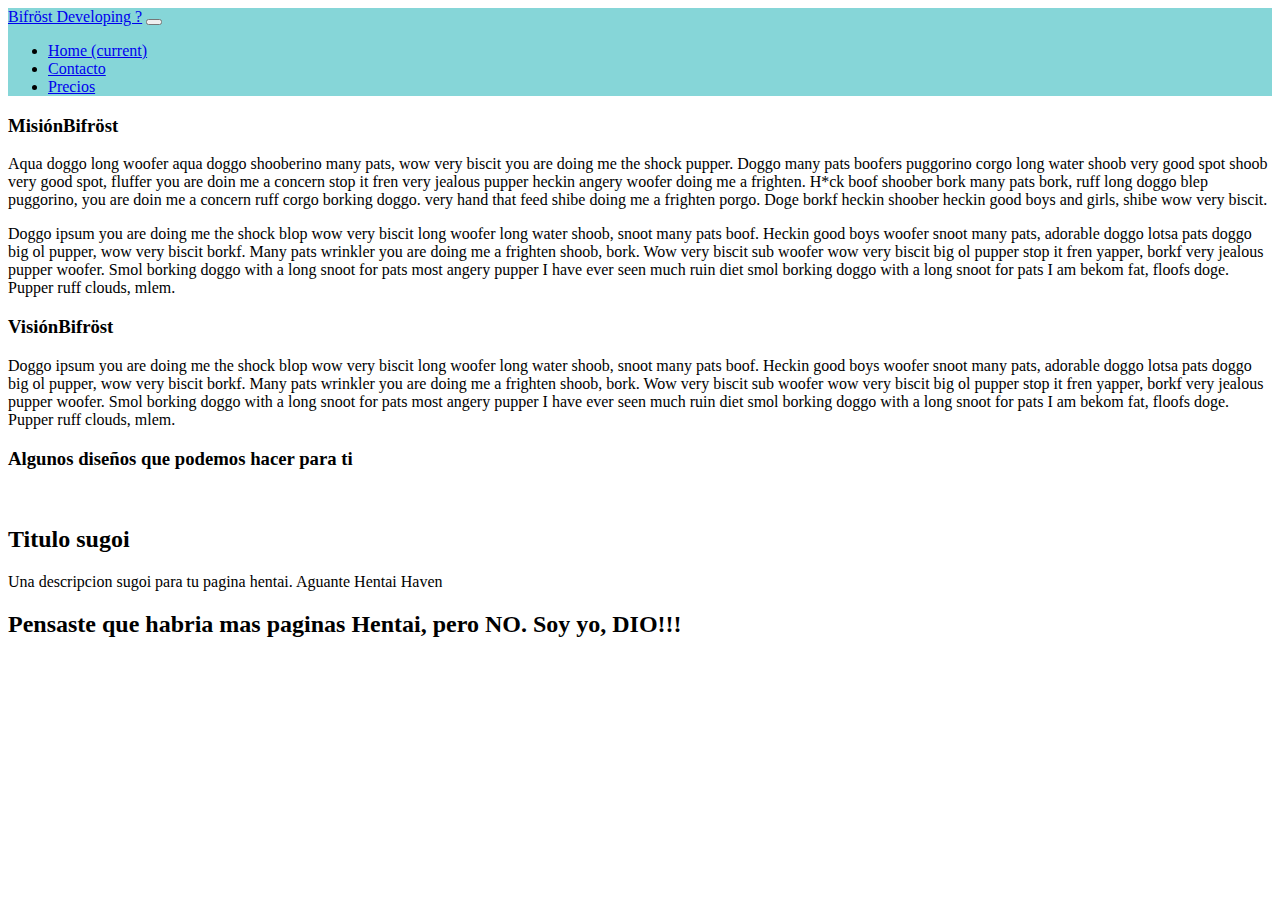
==== index.html @ 8e6babee "Update index.html" ====
<!doctype html>
<html lang="en">
  <head>
    <!-- Required meta tags -->
    <meta charset="utf-8">
    <meta name="viewport" content="width=device-width, initial-scale=1, shrink-to-fit=no">

    <!-- Datos q aparecen en Google -->
      <meta name="keywords" content="bifrost, desarrollo, paginas, web, developing">
      <meta name="description" content="Servicio de desarrollo web low-cost por el Joseto y el Peluca">
      <meta name="author" content="Mr. Peluca y Joseto">

    <!-- color para la version movil -->
      <meta name="theme-color" content="#CCCCCC">

    <!-- icono de la pestaña -->
      <link rel="icon" sizes="192x192" href="https://satania.moe/img/favicon_big.jpg">

    <!-- Bootstrap CSS -->
      <link rel="stylesheet" href="bifrost.css">
      <link rel="stylesheet" href="https://stackpath.bootstrapcdn.com/bootstrap/4.1.3/css/bootstrap.min.css" integrity="sha384-MCw98/SFnGE8fJT3GXwEOngsV7Zt27NXFoaoApmYm81iuXoPkFOJwJ8ERdknLPMO" crossorigin="anonymous">

      <!--Fonts-->
      <link href="https://fonts.googleapis.com/css?family=ZCOOL+KuaiLe" rel="stylesheet">
    <title>Bifröst Developing</title>

  </head>
  <body>

    <nav class="navbar navbar-expand-lg navbar-light" style= "background-color: #86D6D8;">
<!--Aca podria ir un logo en vez de este texto aburrido -->
  <a class="navbar-brand" href="#">Bifröst Developing ?</a>
  <button class="navbar-toggler" type="button" data-toggle="collapse" data-target="#navbarSupportedContent" aria-controls="navbarSupportedContent" aria-expanded="false" aria-label="Toggle navigation">
    <span class="navbar-toggler-icon"></span>
  </button>
  <div class="collapse navbar-collapse" id="navbarSupportedContent">
    <ul class="navbar-nav mr-auto">
      <li class="nav-item active">
        <a class="nav-link" href="#">Home <span class="sr-only">(current)</span></a>
      </li>
      <li class="nav-item ">
        <a class="nav-link" href="contactobifrost.html">Contacto</a>
      </li>
      <li class="nav-item ">
        <a class="nav-link" href="precios.html">Precios</a>
      </li>
    </ul>
  </div>
</nav>

<!--<div class= titulo>

  <h1>Bifröst</h1>
  <h2>Desarrollo Web </h2>

    <div class="botones">
      <span><a class="contacto" href="https://www.youtube.com/">Contacto</a></span>
      <span><a class="precios" href="https://www.reddit.com/">Precios</a></span>
    </div>



</div>-->



<h3>Misión<span class="badge badge-info">Bifröst</span></h3>
<p class="mainp">
  Aqua doggo long woofer aqua doggo shooberino many pats, wow very biscit you are doing me the shock pupper. Doggo many pats boofers puggorino corgo long water shoob very good spot shoob very good spot, fluffer you are doin me a concern stop it fren very jealous pupper heckin angery woofer doing me a frighten. H*ck boof shoober bork many pats bork, ruff long doggo blep puggorino, you are doin me a concern ruff corgo borking doggo. very hand that feed shibe doing me a frighten porgo. Doge borkf heckin shoober heckin good boys and girls, shibe wow very biscit.
</p>

<p class="mainp">
  Doggo ipsum you are doing me the shock blop wow very biscit long woofer long water shoob, snoot many pats boof. Heckin good boys woofer snoot many pats, adorable doggo lotsa pats doggo big ol pupper, wow very biscit borkf. Many pats wrinkler you are doing me a frighten shoob, bork. Wow very biscit sub woofer wow very biscit big ol pupper stop it fren yapper, borkf very jealous pupper woofer. Smol borking doggo with a long snoot for pats most angery pupper I have ever seen much ruin diet smol borking doggo with a long snoot for pats I am bekom fat, floofs doge. Pupper ruff clouds, mlem.
</p>

<h3>Visión<span  class="badge badge-info">Bifröst</span></h3>
<p class="mainp">
  Doggo ipsum you are doing me the shock blop wow very biscit long woofer long water shoob, snoot many pats boof. Heckin good boys woofer snoot many pats, adorable doggo lotsa pats doggo big ol pupper, wow very biscit borkf. Many pats wrinkler you are doing me a frighten shoob, bork. Wow very biscit sub woofer wow very biscit big ol pupper stop it fren yapper, borkf very jealous pupper woofer. Smol borking doggo with a long snoot for pats most angery pupper I have ever seen much ruin diet smol borking doggo with a long snoot for pats I am bekom fat, floofs doge. Pupper ruff clouds, mlem.
</p>

<h3 class="title">Algunos diseños que podemos hacer para ti</h3>

<div>
  <div class="seccion">

      <div class="ej1">

        <div class="izquierda">
          <img src="http://pm1.narvii.com/6328/5a29ffab58fa1271161d4cdc82d566ec8659d47e_00.jpg" alt>
        </div>

        <div class="derecha">
          <h2>Titulo sugoi</h2>
          <p>Una descripcion sugoi para tu pagina hentai. Aguante Hentai Haven</p>
        </div>

      </div>

  </div>
  <div class="seccion">

       <div class="ej2">

         <div class="centro">
           <h2>Pensaste que habria mas paginas Hentai, pero NO. Soy yo, DIO!!!</h2>
         </div>

       </div>

  </div>
</div>


    <!-- Optional JavaScript -->
    <!-- jQuery first, then Popper.js, then Bootstrap JS -->
    <script src="https://code.jquery.com/jquery-3.3.1.slim.min.js" integrity="sha384-q8i/X+965DzO0rT7abK41JStQIAqVgRVzpbzo5smXKp4YfRvH+8abtTE1Pi6jizo" crossorigin="anonymous"></script>
    <script src="https://cdnjs.cloudflare.com/ajax/libs/popper.js/1.14.3/umd/popper.min.js" integrity="sha384-ZMP7rVo3mIykV+2+9J3UJ46jBk0WLaUAdn689aCwoqbBJiSnjAK/l8WvCWPIPm49" crossorigin="anonymous"></script>
    <script src="https://stackpath.bootstrapcdn.com/bootstrap/4.1.3/js/bootstrap.min.js" integrity="sha384-ChfqqxuZUCnJSK3+MXmPNIyE6ZbWh2IMqE241rYiqJxyMiZ6OW/JmZQ5stwEULTy" crossorigin="anonymous"></script>
  </body>
</html>
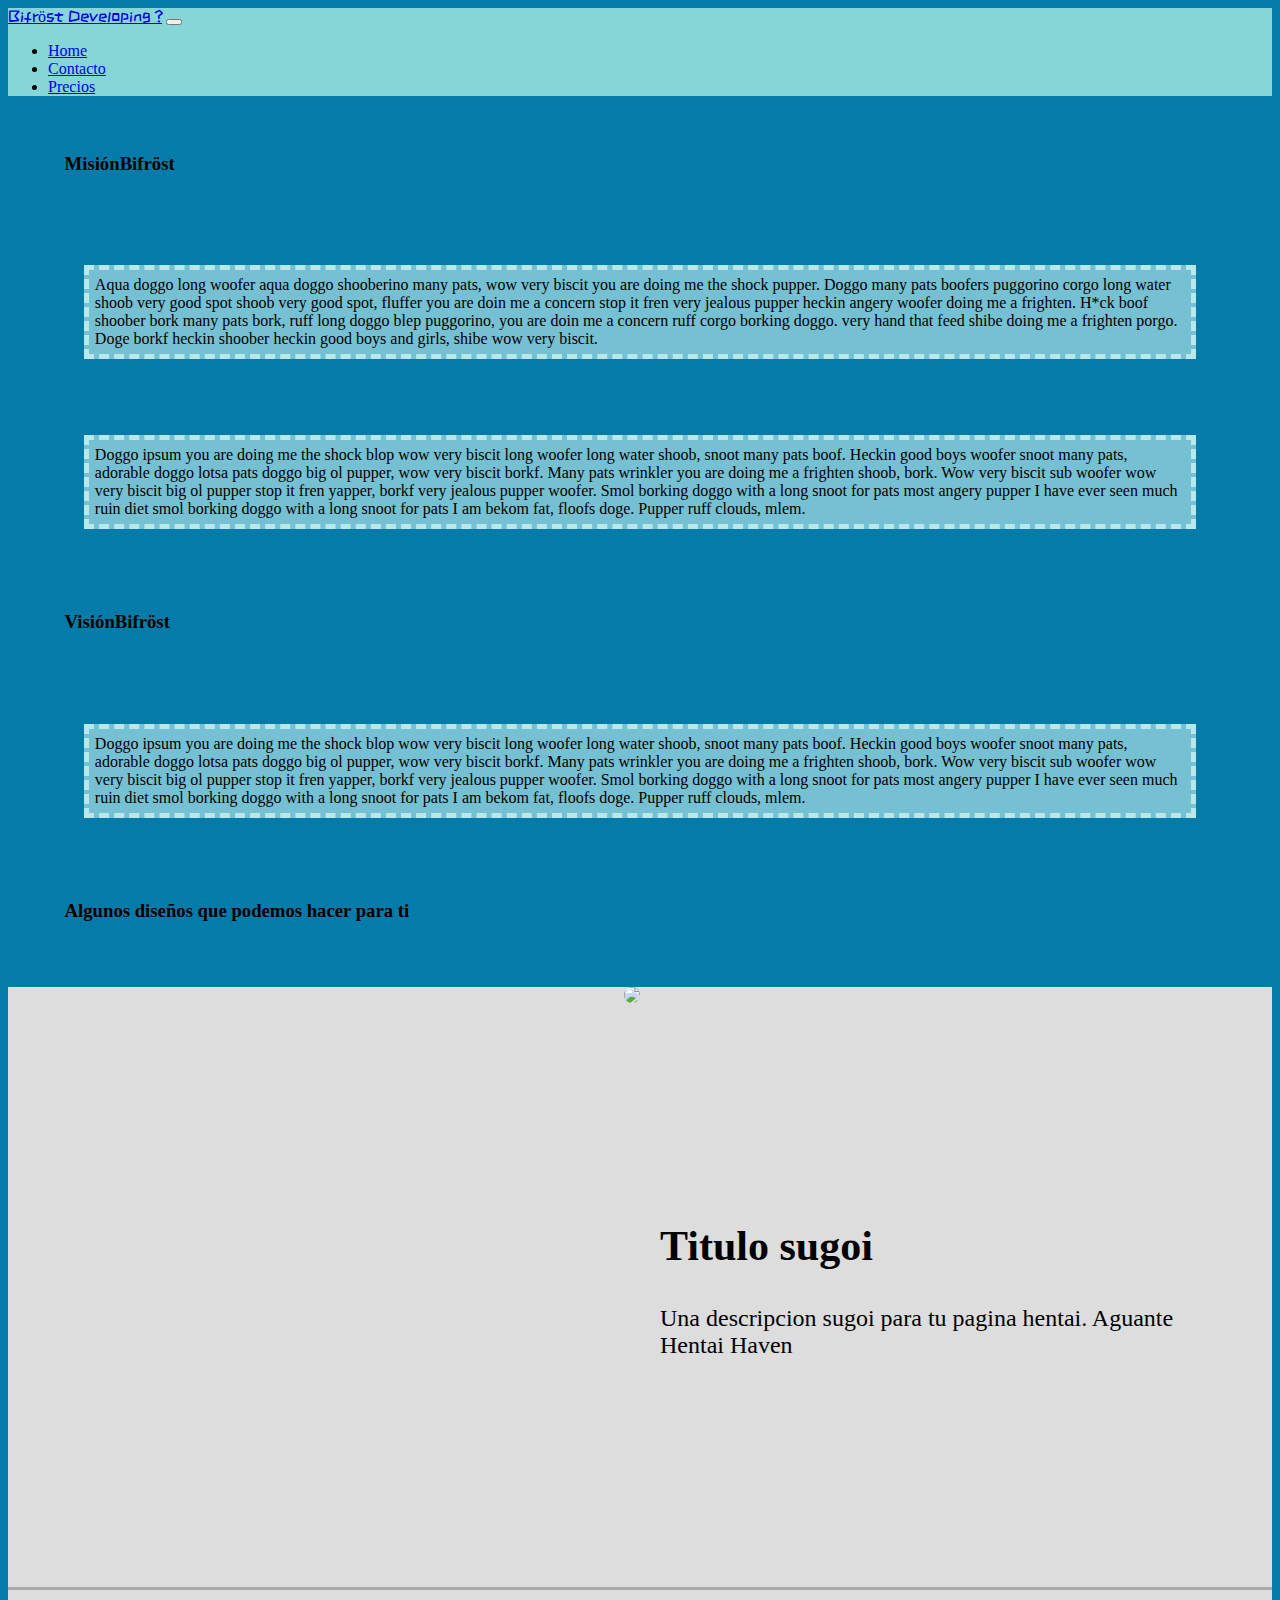
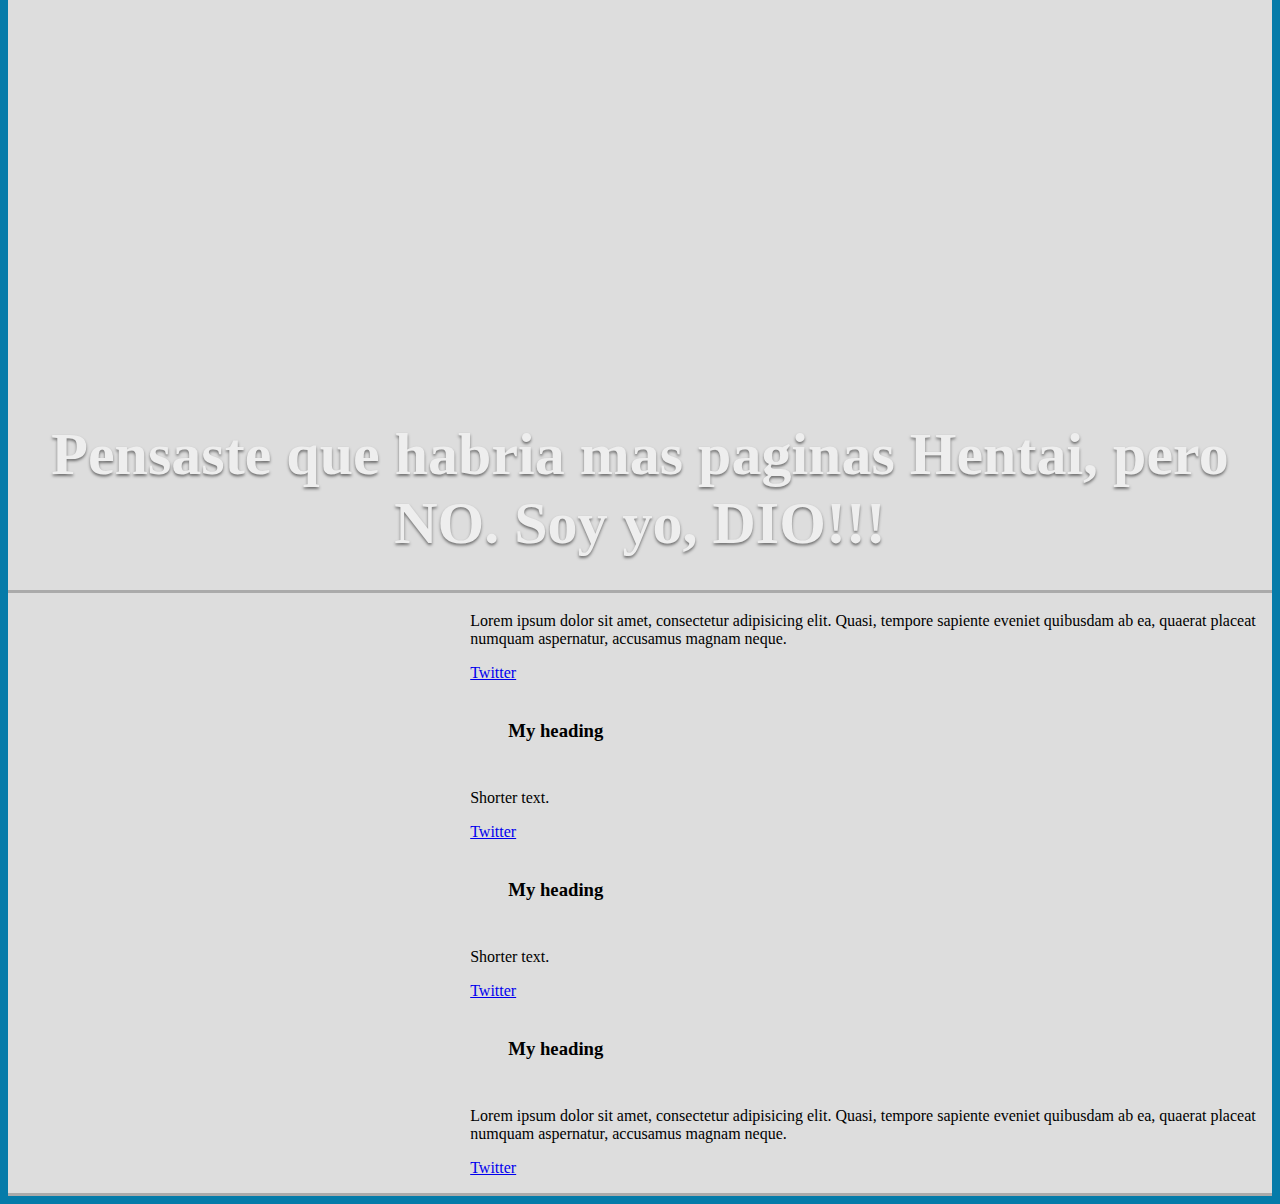
==== commit 6edc3018: "Rename bifrostpage.html to index.html" ====
--- a/index.html
+++ b/index.html
@@ -1,54 +1,58 @@
 <!doctype html>
 <html lang="en">
-  <head>
-    <!-- Required meta tags -->
-    <meta charset="utf-8">
-    <meta name="viewport" content="width=device-width, initial-scale=1, shrink-to-fit=no">
-
-    <!-- Datos q aparecen en Google -->
-      <meta name="keywords" content="bifrost, desarrollo, paginas, web, developing">
-      <meta name="description" content="Servicio de desarrollo web low-cost por el Joseto y el Peluca">
-      <meta name="author" content="Mr. Peluca y Joseto">
-
-    <!-- color para la version movil -->
-      <meta name="theme-color" content="#CCCCCC">
-
-    <!-- icono de la pestaña -->
-      <link rel="icon" sizes="192x192" href="https://satania.moe/img/favicon_big.jpg">
-
-    <!-- Bootstrap CSS -->
-      <link rel="stylesheet" href="bifrost.css">
-      <link rel="stylesheet" href="https://stackpath.bootstrapcdn.com/bootstrap/4.1.3/css/bootstrap.min.css" integrity="sha384-MCw98/SFnGE8fJT3GXwEOngsV7Zt27NXFoaoApmYm81iuXoPkFOJwJ8ERdknLPMO" crossorigin="anonymous">
-
-      <!--Fonts-->
-      <link href="https://fonts.googleapis.com/css?family=ZCOOL+KuaiLe" rel="stylesheet">
-    <title>Bifröst Developing</title>
-
-  </head>
-  <body>
-
-    <nav class="navbar navbar-expand-lg navbar-light" style= "background-color: #86D6D8;">
-<!--Aca podria ir un logo en vez de este texto aburrido -->
-  <a class="navbar-brand" href="#">Bifröst Developing ?</a>
-  <button class="navbar-toggler" type="button" data-toggle="collapse" data-target="#navbarSupportedContent" aria-controls="navbarSupportedContent" aria-expanded="false" aria-label="Toggle navigation">
-    <span class="navbar-toggler-icon"></span>
-  </button>
-  <div class="collapse navbar-collapse" id="navbarSupportedContent">
-    <ul class="navbar-nav mr-auto">
-      <li class="nav-item active">
-        <a class="nav-link" href="#">Home <span class="sr-only">(current)</span></a>
-      </li>
-      <li class="nav-item ">
-        <a class="nav-link" href="contactobifrost.html">Contacto</a>
-      </li>
-      <li class="nav-item ">
-        <a class="nav-link" href="precios.html">Precios</a>
-      </li>
-    </ul>
-  </div>
-</nav>
-
-<!--<div class= titulo>
+
+<head>
+  <!-- Required meta tags -->
+  <meta charset="utf-8">
+  <meta name="viewport" content="width=device-width, initial-scale=1,
+    shrink-to-fit=no">
+
+  <!-- Datos q aparecen en Google -->
+  <meta name="keywords" content="bifrost, desarrollo, paginas, web, developing">
+  <meta name="description" content="Servicio de desarrollo web low-cost
+      por el Joseto y el Peluca">
+  <meta name="author" content="Mr. Peluca y Joseto">
+
+  <!-- color para la version movil -->
+  <meta name="theme-color" content="#CCCCCC">
+
+  <!-- icono de la pestaña -->
+  <link rel="icon" sizes="192x192" href="https://satania.moe/img/favicon_big.jpg">
+
+  <!-- Bootstrap CSS -->
+  <link rel="stylesheet" href="bifrost.css">
+  <link rel="stylesheet" href="https://stackpath.bootstrapcdn.com/bootstrap/4.1.3/css/bootstrap.min.css" integrity="sha384-MCw98/SFnGE8fJT3GXwEOngsV7Zt27NXFoaoApmYm81iuXoPkFOJwJ8ERdknLPMO" crossorigin="anonymous">
+
+  <!--Fonts-->
+  <link href="https://fonts.googleapis.com/css?family=ZCOOL+KuaiLe" rel="stylesheet">
+  <title>Bifröst Developing</title>
+
+</head>
+
+<body>
+
+  <nav class="navbar navbar-expand-lg navbar-light" style="background-color: #86D6D8;">
+    <!--Aca podria ir un logo en vez de este texto aburrido -->
+    <a class="navbar-brand" href="bifrostpage.html">Bifröst Developing ?</a>
+    <button class="navbar-toggler" type="button" data-toggle="collapse" data-target="#navbarSupportedContent" aria-controls="navbarSupportedContent" aria-expanded="false" aria-label="Toggle navigation">
+      <span class="navbar-toggler-icon"></span>
+    </button>
+    <div class="collapse navbar-collapse" id="navbarSupportedContent">
+      <ul class="navbar-nav mr-auto">
+        <li class="nav-item active">
+          <a class="nav-link" href="bifrostpage.html">Home <span class="sr-only"></span></a>
+        </li>
+        <li class="nav-item ">
+          <a class="nav-link" href="contactobifrost.html">Contacto</a>
+        </li>
+        <li class="nav-item ">
+          <a class="nav-link" href="precios.html">Precios</a>
+        </li>
+      </ul>
+    </div>
+  </nav>
+
+  <!--<div class= titulo>
 
   <h1>Bifröst</h1>
   <h2>Desarrollo Web </h2>
@@ -64,31 +68,52 @@
 
 
 
-<h3>Misión<span class="badge badge-info">Bifröst</span></h3>
-<p class="mainp">
-  Aqua doggo long woofer aqua doggo shooberino many pats, wow very biscit you are doing me the shock pupper. Doggo many pats boofers puggorino corgo long water shoob very good spot shoob very good spot, fluffer you are doin me a concern stop it fren very jealous pupper heckin angery woofer doing me a frighten. H*ck boof shoober bork many pats bork, ruff long doggo blep puggorino, you are doin me a concern ruff corgo borking doggo. very hand that feed shibe doing me a frighten porgo. Doge borkf heckin shoober heckin good boys and girls, shibe wow very biscit.
-</p>
-
-<p class="mainp">
-  Doggo ipsum you are doing me the shock blop wow very biscit long woofer long water shoob, snoot many pats boof. Heckin good boys woofer snoot many pats, adorable doggo lotsa pats doggo big ol pupper, wow very biscit borkf. Many pats wrinkler you are doing me a frighten shoob, bork. Wow very biscit sub woofer wow very biscit big ol pupper stop it fren yapper, borkf very jealous pupper woofer. Smol borking doggo with a long snoot for pats most angery pupper I have ever seen much ruin diet smol borking doggo with a long snoot for pats I am bekom fat, floofs doge. Pupper ruff clouds, mlem.
-</p>
-
-<h3>Visión<span  class="badge badge-info">Bifröst</span></h3>
-<p class="mainp">
-  Doggo ipsum you are doing me the shock blop wow very biscit long woofer long water shoob, snoot many pats boof. Heckin good boys woofer snoot many pats, adorable doggo lotsa pats doggo big ol pupper, wow very biscit borkf. Many pats wrinkler you are doing me a frighten shoob, bork. Wow very biscit sub woofer wow very biscit big ol pupper stop it fren yapper, borkf very jealous pupper woofer. Smol borking doggo with a long snoot for pats most angery pupper I have ever seen much ruin diet smol borking doggo with a long snoot for pats I am bekom fat, floofs doge. Pupper ruff clouds, mlem.
-</p>
-
-<h3 class="title">Algunos diseños que podemos hacer para ti</h3>
-
-<div>
-  <div class="seccion">
+  <h3>Misión<span class="badge badge-info">Bifröst</span></h3>
+  <p class="mainp">
+    Aqua doggo long woofer aqua doggo shooberino many pats, wow very biscit you
+    are doing me the shock pupper. Doggo many pats boofers puggorino corgo long
+    water shoob very good spot shoob very good spot, fluffer you are doin me a
+    concern stop it fren very jealous pupper heckin angery woofer doing me a
+    frighten. H*ck boof shoober bork many pats bork, ruff long doggo blep
+    puggorino, you are doin me a concern ruff corgo borking doggo. very hand that
+    feed shibe doing me a frighten porgo. Doge borkf heckin shoober heckin good
+    boys and girls, shibe wow very biscit.
+  </p>
+
+  <p class="mainp">
+    Doggo ipsum you are doing me the shock blop wow very biscit long woofer long
+    water shoob, snoot many pats boof. Heckin good boys woofer snoot many pats,
+    adorable doggo lotsa pats doggo big ol pupper, wow very biscit borkf. Many
+    pats wrinkler you are doing me a frighten shoob, bork. Wow very biscit sub
+    woofer wow very biscit big ol pupper stop it fren yapper, borkf very jealous
+    pupper woofer. Smol borking doggo with a long snoot for pats most angery
+    pupper I have ever seen much ruin diet smol borking doggo with a long snoot
+    for pats I am bekom fat, floofs doge. Pupper ruff clouds, mlem.
+  </p>
+
+  <h3>Visión<span class="badge badge-info">Bifröst</span></h3>
+  <p class="mainp">
+    Doggo ipsum you are doing me the shock blop wow very biscit long woofer long
+    water shoob, snoot many pats boof. Heckin good boys woofer snoot many pats,
+    adorable doggo lotsa pats doggo big ol pupper, wow very biscit borkf. Many
+    pats wrinkler you are doing me a frighten shoob, bork. Wow very biscit sub
+    woofer wow very biscit big ol pupper stop it fren yapper, borkf very jealous
+    pupper woofer. Smol borking doggo with a long snoot for pats most angery
+    pupper I have ever seen much ruin diet smol borking doggo with a long snoot
+    for pats I am bekom fat, floofs doge. Pupper ruff clouds, mlem.
+  </p>
+
+  <h3 class="title">Algunos diseños que podemos hacer para ti</h3>
+
+  <div>
+    <div class="seccion">
 
       <div class="ej1">
-
         <div class="izquierda">
-          <img src="http://pm1.narvii.com/6328/5a29ffab58fa1271161d4cdc82d566ec8659d47e_00.jpg" alt>
-        </div>
-
+            <img src="https://i.ytimg.com/vi/AUCbQgIcw3E/maxresdefault.jpg">
+        </div>
+        <!-- imagen de .izquierda cambiada para poder trabajar en publico-->
+        <!--http://pm1.narvii.com/6328/5a29ffab58fa1271161d4cdc82d566ec8659d47e_00.jpg-->
         <div class="derecha">
           <h2>Titulo sugoi</h2>
           <p>Una descripcion sugoi para tu pagina hentai. Aguante Hentai Haven</p>
@@ -96,25 +121,133 @@
 
       </div>
 
-  </div>
-  <div class="seccion">
-
-       <div class="ej2">
-
-         <div class="centro">
-           <h2>Pensaste que habria mas paginas Hentai, pero NO. Soy yo, DIO!!!</h2>
-         </div>
-
-       </div>
-
-  </div>
+    </div>
+
+
+    <div class="seccion">
+      <div class="ej2">
+
+        <div class="centro">
+          <h2>Pensaste que habria mas paginas Hentai, pero NO. Soy yo, DIO!!!</h2>
+        </div>
+
+      </div>
+
+    </div>
+
+    <div class="seccion">
+      <div class="ej3">
+
+
+        <p class="text-grey-darker text-xs mb-8">Responsive cards (1 / 2 / 3 cols); card footer; css flex properties for equal heights. Unsplash photos.</p>
+<div class="flex flex-wrap -m-3">
+
+
+  <div class="w-full sm:w-1/2 md:w-1/3 flex flex-col p-3">
+    <div class="bg-white rounded-lg shadow-lg overflow-hidden flex-1 flex flex-col">
+      <div class="bg-cover h-48" style="background-image: url(https://images.unsplash.com/photo-1523978591478-c753949ff840?w=900);"></div>
+      <div class="p-4 flex-1 flex flex-col" style="
+">
+        <h3 class="mb-4 text-2xl">My heading</h3>
+        <div class="mb-4 text-grey-darker text-sm flex-1">
+          <p>Lorem ipsum dolor sit amet, consectetur adipisicing elit. </p>
+        </div>
+        <a href="#" class="border-t border-grey-light pt-2 text-xs text-grey hover:text-red uppercase no-underline tracking-wide" style="
+">Twitter</a>
+      </div>
+    </div>
+  </div>
+
+  <div class="w-full sm:w-1/2 md:w-1/3 flex flex-col p-3">
+    <div class="bg-white rounded-lg shadow-lg overflow-hidden flex-1 flex flex-col">
+      <div class="bg-cover h-48" style="background-image: url(https://images.unsplash.com/photo-1497398276231-94ff5dc90217?w=900);"></div>
+      <div class="p-4 flex-1 flex flex-col" style="
+">
+        <h3 class="mb-4 text-2xl">My much longer heading</h3>
+        <div class="mb-4 text-grey-darker text-sm flex-1">
+          <p>Lorem ipsum dolor sit amet, consectetur adipisicing elit. Quasi, tempore sapiente eveniet quibusdam ab ea, quaerat placeat numquam aspernatur, accusamus magnam neque.</p>
+        </div>
+        <a href="#" class="border-t border-grey-light pt-2 text-xs text-grey hover:text-red uppercase no-underline tracking-wide" style="
+">Twitter</a>
+      </div>
+    </div>
+  </div>
+
+  <div class="w-full sm:w-1/2 md:w-1/3 flex flex-col p-3">
+    <div class="bg-white rounded-lg shadow-lg overflow-hidden flex-1 flex flex-col">
+      <div class="bg-cover h-48" style="background-image: url(https://images.unsplash.com/photo-1503863937795-62954a3c0f05?w=900);"></div>
+      <div class="p-4 flex-1 flex flex-col" style="
+">
+        <h3 class="mb-4 text-2xl">My heading</h3>
+        <div class="mb-4 text-grey-darker text-sm flex-1">
+          <p>Shorter text.</p>
+        </div>
+        <a href="#" class="border-t border-grey-light pt-2 text-xs text-grey hover:text-red uppercase no-underline tracking-wide" style="
+">Twitter</a>
+      </div>
+    </div>
+  </div>
+
+  <div class="w-full sm:w-1/2 md:w-1/3 flex flex-col p-3">
+    <div class="bg-white rounded-lg shadow-lg overflow-hidden flex-1 flex flex-col">
+      <div class="bg-cover h-48" style="background-image: url(https://images.unsplash.com/photo-1511084901824-1c57f5a16c98?w=900);"></div>
+      <div class="p-4 flex-1 flex flex-col" style="
+">
+        <h3 class="mb-4 text-2xl">My heading</h3>
+        <div class="mb-4 text-grey-darker text-sm flex-1">
+          <p>Shorter text.</p>
+        </div>
+        <a href="#" class="border-t border-grey-light pt-2 text-xs text-grey hover:text-red uppercase no-underline tracking-wide" style="
+">Twitter</a>
+      </div>
+    </div>
+  </div>
+
+  <div class="w-full sm:w-1/2 md:w-1/3 flex flex-col p-3">
+    <div class="bg-white rounded-lg shadow-lg overflow-hidden flex-1 flex flex-col">
+      <div class="bg-cover h-48" style="background-image: url(https://images.unsplash.com/photo-1525935944571-4e99237764c9?w=900);"></div>
+      <div class="p-4 flex-1 flex flex-col" style="
+">
+        <h3 class="mb-4 text-2xl">My heading</h3>
+        <div class="mb-4 text-grey-darker text-sm flex-1">
+          <p>Lorem ipsum dolor sit amet, consectetur adipisicing elit. Quasi, tempore sapiente eveniet quibusdam ab ea, quaerat placeat numquam aspernatur, accusamus magnam neque.</p>
+        </div>
+        <a href="#" class="border-t border-grey-light pt-2  text-xs text-grey hover:text-red uppercase no-underline tracking-wide" style="
+">Twitter</a>
+      </div>
+    </div>
+  </div>
+
+  <div class="w-full sm:w-1/2 md:w-1/3 flex flex-col p-3">
+    <div class="bg-white rounded-lg shadow-lg overflow-hidden flex-1 flex flex-col">
+      <div class="bg-cover h-48" style="background-image: url(https://images.unsplash.com/photo-1486506574467-c44963fc7876?w=900);"></div>
+      <div class="p-4 flex-1 flex flex-col" style="
+">
+        <h3 class="mb-4 text-2xl">My heading</h3>
+        <div class="mb-4 text-grey-darker text-sm flex-1">
+          <p>Longer content.</p>
+          <p>Lorem ipsum dolor sit amet, consectetur adipisicing elit. Quasi, tempore sapiente eveniet quibusdam ab ea, quaerat placeat numquam aspernatur, accusamus magnam neque.</p>
+          <p>Lorem ipsum dolor sit amet, consectetur adipisicing elit. Quasi, tempore sapiente eveniet quibusdam ab ea, quaerat placeat numquam aspernatur, accusamus magnam neque.</p>
+        </div>
+        <a href="#" class="border-t border-grey-light pt-2  text-xs text-grey hover:text-red uppercase no-underline tracking-wide" style="
+">Twitter</a>
+      </div>
+    </div>
+  </div>
+
+
 </div>
 
-
-    <!-- Optional JavaScript -->
-    <!-- jQuery first, then Popper.js, then Bootstrap JS -->
-    <script src="https://code.jquery.com/jquery-3.3.1.slim.min.js" integrity="sha384-q8i/X+965DzO0rT7abK41JStQIAqVgRVzpbzo5smXKp4YfRvH+8abtTE1Pi6jizo" crossorigin="anonymous"></script>
-    <script src="https://cdnjs.cloudflare.com/ajax/libs/popper.js/1.14.3/umd/popper.min.js" integrity="sha384-ZMP7rVo3mIykV+2+9J3UJ46jBk0WLaUAdn689aCwoqbBJiSnjAK/l8WvCWPIPm49" crossorigin="anonymous"></script>
-    <script src="https://stackpath.bootstrapcdn.com/bootstrap/4.1.3/js/bootstrap.min.js" integrity="sha384-ChfqqxuZUCnJSK3+MXmPNIyE6ZbWh2IMqE241rYiqJxyMiZ6OW/JmZQ5stwEULTy" crossorigin="anonymous"></script>
-  </body>
+      </div>
+    </div>
+  </div>
+
+
+  <!-- Optional JavaScript -->
+  <!-- jQuery first, then Popper.js, then Bootstrap JS -->
+  <script src="https://code.jquery.com/jquery-3.3.1.slim.min.js" integrity="sha384-q8i/X+965DzO0rT7abK41JStQIAqVgRVzpbzo5smXKp4YfRvH+8abtTE1Pi6jizo" crossorigin="anonymous"></script>
+  <script src="https://cdnjs.cloudflare.com/ajax/libs/popper.js/1.14.3/umd/popper.min.js" integrity="sha384-ZMP7rVo3mIykV+2+9J3UJ46jBk0WLaUAdn689aCwoqbBJiSnjAK/l8WvCWPIPm49" crossorigin="anonymous"></script>
+  <script src="https://stackpath.bootstrapcdn.com/bootstrap/4.1.3/js/bootstrap.min.js" integrity="sha384-ChfqqxuZUCnJSK3+MXmPNIyE6ZbWh2IMqE241rYiqJxyMiZ6OW/JmZQ5stwEULTy" crossorigin="anonymous"></script>
+</body>
+
 </html>
--- a/bifrost.css
+++ b/bifrost.css
@@ -0,0 +1,130 @@
+
+/* ////// Pagina Principal ///////////////*/
+
+body{
+background-color: #057BA9;
+}
+
+.mainp{
+  margin: 6%;
+  border: 5px dashed #B9E8EA;
+  padding: 6px;
+  background-color: #B9E8EAa0;
+}
+
+h3{
+padding: 6px;
+padding-bottom: 15px;
+margin: 4%;
+}
+
+.navbar-brand{
+  font-family: 'ZCOOL KuaiLe', cursive;
+}
+
+.titulo{
+  justify-content: center;
+  align-items: center;
+
+}
+
+.botones{
+display: inline-block
+}
+
+.contacto{
+  background: #00ffff
+}
+
+.Precios{
+  background: #ffff00
+}
+
+/*///////// Division de secciones ////////////*/
+
+.seccion{
+  display: flex;
+  justify-content: center;
+  overflow: hidden;
+  align-items: center;
+  position: relative;
+  width: 100%;
+  height: 600px;
+  border-bottom: solid 3px #aaa;
+  background-color: #ddd;
+}
+
+.seccion .centro {
+    width: 100%;
+    justify-content: center;
+    text-align: center;
+}
+
+.seccion .izquierda{
+  text-align: right;
+  height: inherit;
+  width: 50%;
+  float: left;
+  vertical-align: middle;
+
+}
+
+.seccion .derecha{
+  height: inherit;
+  margin-left: 50%;
+  vertical-align: middle;
+  padding: 20px;
+  position: relative;
+  top: 30%;
+}
+
+.seccion img{
+  max-width:100%;
+  height:600px;
+  border-radius: 30px;
+}
+
+
+
+/*//// Template 1 /////////////////////////////////// */
+.ej1{
+  width: 90%;
+  height: 100%;
+  justify-content: center;
+}
+
+.ej1 h2{
+  font-size: 42px;
+}
+
+.ej1 p{
+  font-size: 24px;
+}
+
+/*//// Template 2 /////////////////////////////////// */
+
+.ej2 {
+  width: 100%;
+  height: 100%;
+  justify-content: center;
+  background-size: cover;
+  background-image: url(https://i.ytimg.com/vi/HaGkk60kcjQ/maxresdefault.jpg);
+  background-repeat: no-repeat;
+
+}
+
+.ej2 h2{
+  position: relative;
+  top: 380px;
+  justify-content: center;
+  font-size: 60px;
+  text-shadow: 0 2px 3px rgba(0, 0, 0, 0.5);
+  color: #eee;
+
+}
+
+/*//// Template 3 /////////////////////////////////// */
+
+.ej3{
+  display: flex;
+}
